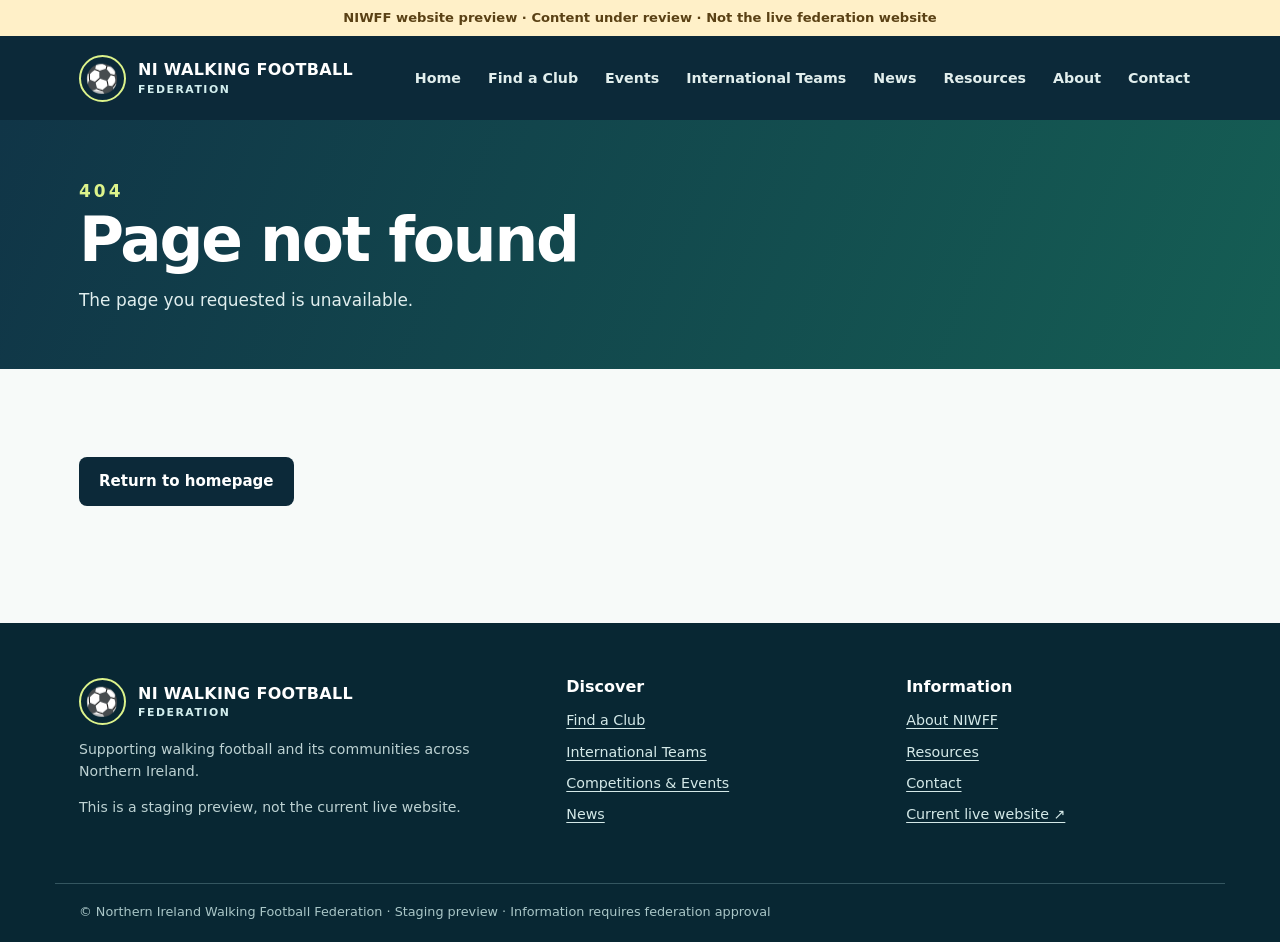
==== about/index.html @ 04a3e85b "Add staging route about/index.html" ====
<!doctype html>
<html lang="en-GB">
<head>
  <meta charset="utf-8">
  <meta name="viewport" content="width=device-width, initial-scale=1">
  <meta name="robots" content="noindex,nofollow">
  <meta name="theme-color" content="#0c2939">
  <meta name="description" content="Northern Ireland Walking Football Federation — find clubs, international age-group teams, walking football news and events. Preview website.">
  <title>About NIWFF | NI Walking Football Federation</title>
  <link rel="stylesheet" href="../assets/site.css">
</head>
<body>
  <a class="skip" href="#app">Skip to main content</a>
  <div class="staging-bar" role="status">NIWFF website preview · Content under review · Not the live federation website</div>
  <header class="site-header">
    <div class="shell header-row">
      <a class="brand" href="/" aria-label="Northern Ireland Walking Football Federation homepage">
        <span class="brand-mark" aria-hidden="true">⚽</span>
        <span>NI WALKING FOOTBALL<small>Federation</small></span>
      </a>
      <button class="nav-toggle" id="nav-toggle" type="button" aria-expanded="false" aria-controls="site-nav">☰ Menu</button>
      <nav class="site-nav" id="site-nav" aria-label="Primary navigation"></nav>
    </div>
  </header>
  <main id="app" tabindex="-1">
    <div class="shell section"><h1>About NIWFF</h1><p>Loading the NIWFF website preview…</p></div>
  </main>
  <footer class="footer">
    <div class="shell footer-inner">
      <div><div class="brand"><span class="brand-mark" aria-hidden="true">⚽</span><span>NI WALKING FOOTBALL<small>Federation</small></span></div><p>Supporting walking football and its communities across Northern Ireland.</p><p>This is a staging preview, not the current live website.</p></div>
      <div><h3>Discover</h3><div class="footer-links"><a href="/find-a-club/">Find a Club</a><a href="/international-teams/">International Teams</a><a href="/competitions/">Competitions & Events</a><a href="/news/">News</a></div></div>
      <div><h3>Information</h3><div class="footer-links"><a href="/about/">About NIWFF</a><a href="/resources/">Resources</a><a href="/contact/">Contact</a><a href="https://niwalkingfootball.com/" rel="noopener noreferrer">Current live website ↗</a></div></div>
    </div>
    <div class="shell footer-bottom">© Northern Ireland Walking Football Federation · Staging preview · Information requires federation approval</div>
  </footer>
  <noscript><p class="shell" role="alert">Please enable JavaScript to view this staging preview. The production build will include server-rendered content.</p></noscript>
  <script defer src="../assets/site.js"></script>
</body>
</html>
---- assets/site.css ----
/* NIWFF staging site: accessible, responsive, dependency-free styles */
:root{
  --ink:#152d38;--muted:#5c707a;--navy:#0c2939;--deep:#082631;
  --green:#107d5e;--lime:#dcf38b;--sky:#edf5f5;--surface:#fff;
  --line:#dbe7e8;--warn:#7c4d13;--warnbg:#fff5df;
  --shadow:0 14px 40px rgba(9,45,53,.09);
  font-family:Inter,ui-sans-serif,system-ui,-apple-system,BlinkMacSystemFont,"Segoe UI",sans-serif;
  color:var(--ink);background:#f7faf9;font-synthesis:none
}
*{box-sizing:border-box}html{scroll-behavior:smooth}
body{margin:0;min-width:320px;line-height:1.55}
a{color:var(--green);text-underline-offset:3px}a:hover{text-decoration-thickness:2px}
button,input,select{font:inherit}button{cursor:pointer}
:focus-visible{outline:3px solid #e5b745;outline-offset:3px}
.skip{position:absolute;top:-80px;left:15px;background:#fff;color:var(--navy);padding:10px 16px;z-index:20}
.skip:focus{top:10px}
.shell{max-width:1170px;margin:auto;padding-left:24px;padding-right:24px}
.staging-bar{background:#fff0c8;color:#5a4115;font-size:.82rem;text-align:center;padding:8px 12px;font-weight:650}
.site-header{background:var(--navy);color:white;position:relative;z-index:10}
.header-row{display:flex;align-items:center;justify-content:space-between;gap:25px;min-height:84px}
.brand{display:flex;align-items:center;gap:12px;color:white;text-decoration:none;font-weight:800;letter-spacing:.02em;line-height:1.08}
.brand small{display:block;font-size:.68rem;color:#d2eeee;letter-spacing:.14em;text-transform:uppercase;margin-top:5px}
.brand-mark{display:grid;place-items:center;width:47px;height:47px;border:2px solid var(--lime);border-radius:50%;color:var(--lime);font-size:1.7rem}
.site-nav{display:flex;align-items:center;gap:5px;flex-wrap:wrap}
.site-nav a{color:#e1eeed;text-decoration:none;font-size:.89rem;font-weight:600;padding:10px 11px;border-radius:8px;white-space:nowrap}
.site-nav a:hover,.site-nav a[aria-current=page]{background:rgba(255,255,255,.11);color:white}
.nav-toggle{display:none;color:white;border:1px solid #53707a;background:transparent;border-radius:8px;padding:8px 12px}
.hero{background:radial-gradient(circle at 82% 20%,#266b65 0,#174c4b 26%,transparent 54%),linear-gradient(130deg,#092a38 10%,#0e4b4a 95%);color:white;overflow:hidden}
.hero-inner{display:grid;grid-template-columns:1.15fr .85fr;align-items:center;gap:56px;padding-top:82px;padding-bottom:88px;min-height:485px}
.eyebrow{text-transform:uppercase;font-size:.75rem;letter-spacing:.18em;font-weight:800;color:var(--green);margin:0 0 14px}
.hero .eyebrow{color:var(--lime)}
h1,h2,h3{line-height:1.14;letter-spacing:-.035em;margin:0 0 16px}
h1{font-size:clamp(2.65rem,5vw,5.25rem);max-width:820px}
h2{font-size:clamp(1.7rem,3vw,2.65rem)}
h3{font-size:1.2rem}
.hero p.lead{color:#d0e5e3;font-size:1.12rem;max-width:610px}
.hero-actions,.button-row{display:flex;flex-wrap:wrap;gap:12px;margin-top:28px}
.btn{display:inline-flex;align-items:center;justify-content:center;gap:8px;border-radius:8px;padding:12px 19px;font-size:.94rem;font-weight:750;text-decoration:none;border:1px solid transparent;min-height:45px}
.btn-primary{background:var(--lime);color:#183b38}.btn-primary:hover{background:#e9faaf}
.btn-dark{background:var(--navy);color:white}.btn-dark:hover{background:#174559}
.btn-light{border-color:rgba(255,255,255,.6);color:white;background:transparent}.btn-light:hover{background:rgba(255,255,255,.1)}
.btn-outline{color:var(--ink);border-color:#aac6c5;background:white}
.pitch{aspect-ratio:1.25;max-width:455px;width:100%;position:relative;border-radius:26px;background:linear-gradient(120deg,rgba(180,239,157,.15),rgba(180,239,157,.02));border:1px solid rgba(213,244,209,.23);transform:rotate(-5deg);box-shadow:0 30px 100px rgba(0,0,0,.18)}
.pitch:before{content:"";position:absolute;inset:9%;border:2px solid rgba(228,248,211,.52);border-radius:2px}
.pitch:after{content:"";position:absolute;border:2px solid rgba(228,248,211,.52);border-radius:50%;width:28%;aspect-ratio:1;left:36%;top:35%}
.pitch-line{position:absolute;left:50%;top:9%;bottom:9%;border-left:2px solid rgba(228,248,211,.52)}
.pitch-box{position:absolute;left:9%;top:31%;width:14%;height:38%;border:2px solid rgba(228,248,211,.52)}
.pitch-box.right{left:auto;right:9%}
.pitch-ball{position:absolute;left:63%;top:27%;background:var(--lime);color:#173a36;width:62px;height:62px;border-radius:50%;display:grid;place-items:center;font-size:2rem;box-shadow:0 8px 40px #061e2140}
.pitch-caption{position:absolute;bottom:8%;right:10%;font-weight:700;color:#d9efdd;font-size:.8rem;letter-spacing:.12em;text-transform:uppercase}
.section{padding-top:72px;padding-bottom:76px}
.section.slim{padding-top:48px;padding-bottom:52px}
.section-head{display:flex;justify-content:space-between;align-items:end;gap:28px;margin-bottom:28px}
.section-head p{max-width:590px;color:var(--muted);margin:0}
.page-hero{padding:58px 0 56px;background:linear-gradient(112deg,#103547,#155e54);color:white}
.page-hero h1{font-size:clamp(2.4rem,4.8vw,4.1rem);margin-bottom:12px}
.page-hero .eyebrow{color:var(--lime)}
.page-hero p{color:#e0eeee;max-width:750px;font-size:1.06rem;margin:0}
.cards{display:grid;grid-template-columns:repeat(3,minmax(0,1fr));gap:22px}
.cards.two{grid-template-columns:repeat(2,minmax(0,1fr))}
.card{background:var(--surface);padding:26px;border:1px solid var(--line);border-radius:16px;box-shadow:0 5px 20px #09333e05}
.card h3{margin-bottom:10px}.card p{color:var(--muted);margin:0 0 16px}
.card-footer{margin-top:22px;padding-top:16px;border-top:1px solid var(--line);font-size:.9rem;font-weight:700}
.card-icon{background:#e5f3ec;color:var(--green);border-radius:12px;width:44px;height:44px;display:grid;place-items:center;font-size:1.45rem;margin-bottom:20px}
.tile-link{text-decoration:none;color:inherit;display:block;height:100%}.tile-link:hover .card{border-color:#79a99e;transform:translateY(-3px);box-shadow:var(--shadow)}
.card{transition:transform .18s,box-shadow .18s,border-color .18s}
.kicker{font-weight:800;color:var(--green);font-size:.75rem;text-transform:uppercase;letter-spacing:.13em}
.tag{display:inline-flex;border-radius:100px;background:#e9f4ed;color:#236447;padding:4px 10px;font-size:.78rem;font-weight:750;margin:0 6px 7px 0}
.tag-archive{background:#f1e9d9;color:#76501c}
.notice{padding:18px 21px;background:var(--warnbg);border-left:4px solid #cc9b3f;border-radius:7px;color:#614a23;margin:24px 0}
.notice p{margin:4px 0 0}
.soft{background:var(--sky)}
.feature-band{background:var(--navy);color:white;border-radius:22px;padding:38px 42px;display:flex;align-items:center;justify-content:space-between;gap:35px}
.feature-band p{margin:0;color:#d1e5e4;max-width:680px}
.feature-band h2{font-size:2rem}
.feature-band .btn{flex-shrink:0}
.filters{display:flex;gap:12px;flex-wrap:wrap;align-items:end;margin-bottom:26px}
.field{display:flex;flex-direction:column;gap:6px;flex:1;min-width:210px}
.field label{font-weight:700;font-size:.9rem}
.field input,.field select{background:white;border:1px solid #a9c3c2;border-radius:8px;padding:11px 13px;color:var(--ink);width:100%;min-height:46px}
.results-count{color:var(--muted);font-size:.88rem;margin-bottom:16px}
.pill-row{display:flex;flex-wrap:wrap;gap:8px;margin-top:15px}
.meta{color:var(--muted);font-size:.91rem;margin:10px 0}
.content-grid{display:grid;grid-template-columns:1.8fr 1fr;gap:30px;align-items:start}
.panel{background:white;border:1px solid var(--line);border-radius:15px;padding:27px}
.panel ul{padding-left:21px;margin-bottom:0}.panel li{margin-bottom:9px}
.timeline{display:grid;gap:13px}
.event{display:grid;grid-template-columns:98px 1fr;gap:18px;padding:21px;background:white;border-radius:12px;border:1px solid var(--line)}
.event-date{font-size:1rem;font-weight:850;color:var(--green);border-right:1px solid var(--line);padding-right:14px}
.event h3{margin-bottom:8px}
.event p{margin:0;color:var(--muted)}
.breadcrumb{font-size:.85rem;color:#58716c;margin-bottom:22px}
.breadcrumb a{color:var(--green)}
.empty{padding:42px 25px;text-align:center;border:1px dashed #a7c4bf;background:#f4f9f6;border-radius:14px}
.empty h3{margin-bottom:8px}.empty p{margin:0;color:var(--muted)}
.footer{background:#082733;color:#d0e1e2;margin-top:25px}
.footer-inner{display:grid;grid-template-columns:1.5fr 1fr 1fr;gap:45px;padding-top:55px;padding-bottom:50px}
.footer a{color:#d4e9e8}.footer h3{font-size:1rem;color:white;letter-spacing:0;margin-bottom:13px}
.footer p{font-size:.88rem;color:#bdd2d3}
.footer-links{display:flex;flex-direction:column;gap:9px;font-size:.89rem}
.footer-bottom{border-top:1px solid #345660;padding-top:18px;padding-bottom:20px;color:#a9c6c7;font-size:.8rem}
.faq details{background:white;border:1px solid var(--line);border-radius:12px;margin-bottom:10px;padding:17px 20px}
.faq summary{cursor:pointer;font-weight:750}.faq p{color:var(--muted)}
@media(max-width:1020px){
 .header-row{flex-wrap:wrap;padding-top:16px;padding-bottom:16px}.nav-toggle{display:block;margin-left:auto}
 .site-nav{display:none;width:100%;flex-direction:column;align-items:stretch}
 .site-nav.open{display:flex}.site-nav a{padding:12px 14px}
 .hero-inner{gap:30px}.cards{grid-template-columns:repeat(2,minmax(0,1fr))}
}
@media(max-width:700px){
 .shell{padding-left:18px;padding-right:18px}.hero-inner{display:block;padding-top:60px;padding-bottom:66px;min-height:0}
 .pitch{display:none}.section{padding-top:48px;padding-bottom:50px}
 .cards,.cards.two{grid-template-columns:1fr}.content-grid{grid-template-columns:1fr}
 .section-head{display:block}.section-head p{margin-top:7px}
 .feature-band{padding:27px;display:block}.feature-band .btn{margin-top:20px}
 .footer-inner{grid-template-columns:1fr;gap:22px}.event{grid-template-columns:1fr;gap:8px}
 .event-date{border-right:0;border-bottom:1px solid var(--line);padding-bottom:8px}
 .page-hero{padding:45px 0}
}
@media(prefers-reduced-motion:reduce){*,*::before,*::after{scroll-behavior:auto!important;transition:none!important}}
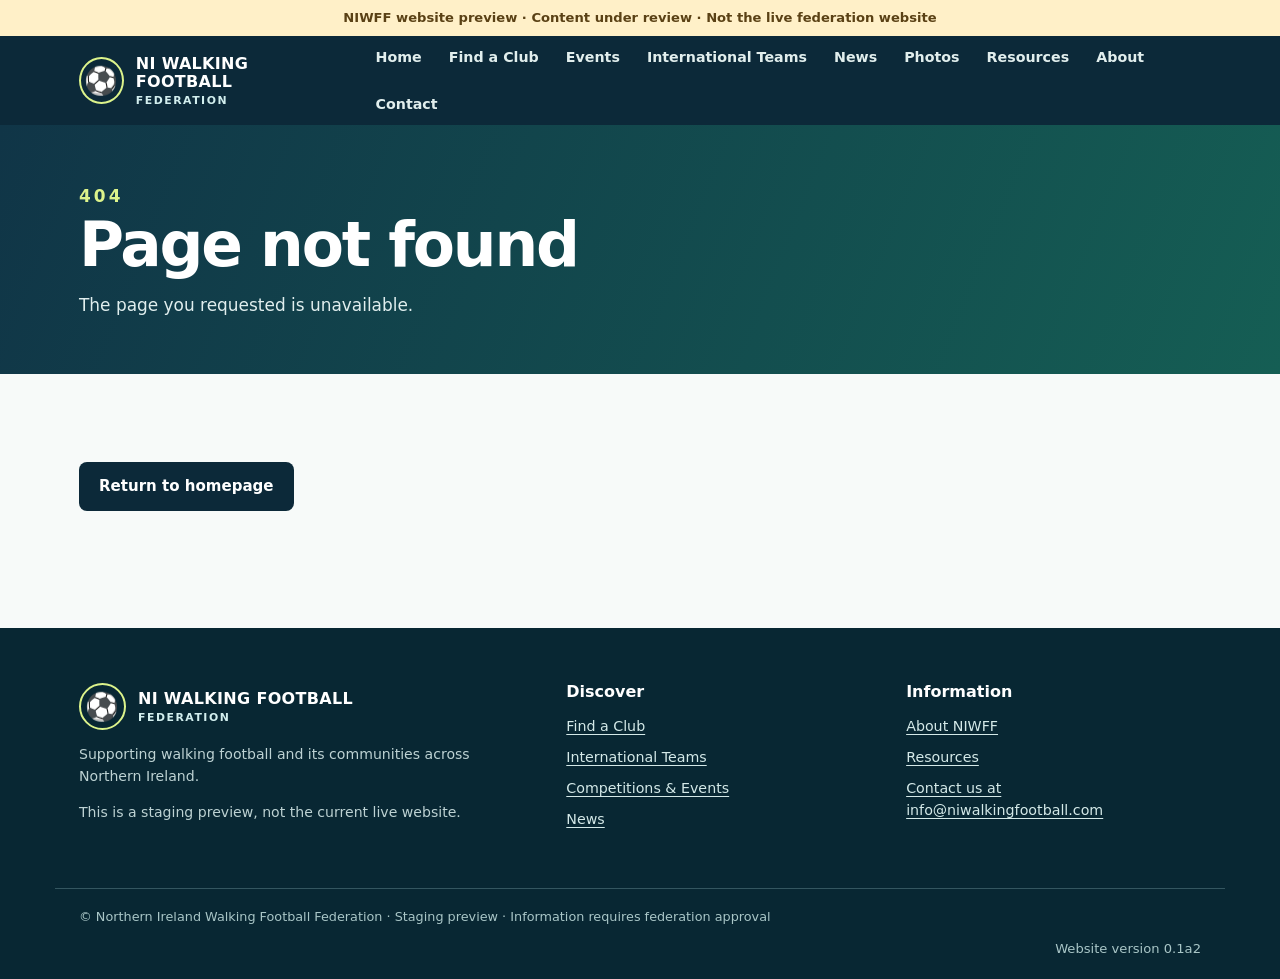
==== commit 9e2e04e0: "Apply contact email footer to all remaining public pages" ====
--- a/about/index.html
+++ b/about/index.html
@@ -29,7 +29,7 @@
     <div class="shell footer-inner">
       <div><div class="brand"><span class="brand-mark" aria-hidden="true">⚽</span><span>NI WALKING FOOTBALL<small>Federation</small></span></div><p>Supporting walking football and its communities across Northern Ireland.</p><p>This is a staging preview, not the current live website.</p></div>
       <div><h3>Discover</h3><div class="footer-links"><a href="/find-a-club/">Find a Club</a><a href="/international-teams/">International Teams</a><a href="/competitions/">Competitions & Events</a><a href="/news/">News</a></div></div>
-      <div><h3>Information</h3><div class="footer-links"><a href="/about/">About NIWFF</a><a href="/resources/">Resources</a><a href="/contact/">Contact</a><a href="https://niwalkingfootball.com/" rel="noopener noreferrer">Current live website ↗</a></div></div>
+      <div><h3>Information</h3><div class="footer-links"><a href="/about/">About NIWFF</a><a href="/resources/">Resources</a><a href="mailto:info@niwalkingfootball.com">Contact us at info@niwalkingfootball.com</a></div></div>
     </div>
     <div class="shell footer-bottom">© Northern Ireland Walking Football Federation · Staging preview · Information requires federation approval</div>
   </footer>
--- a/assets/site.css
+++ b/assets/site.css
@@ -1,3 +1,5 @@
+@import url("/version.css");
+
 /* NIWFF staging site: accessible, responsive, dependency-free styles */
 :root{
   --ink:#152d38;--muted:#5c707a;--navy:#0c2939;--deep:#082631;
@@ -118,3 +120,58 @@
  .page-hero{padding:45px 0}
 }
 @media(prefers-reduced-motion:reduce){*,*::before,*::after{scroll-behavior:auto!important;transition:none!important}}
+
+/* Shared year archives and forthcoming events calendar */
+.year-tabs{display:flex;flex-wrap:wrap;gap:6px;margin:22px 0 28px;padding:6px;background:#e4eeee;border-radius:12px}
+.year-tabs button{flex:1;min-width:72px;border:1px solid transparent;border-radius:8px;background:transparent;color:var(--ink);font-weight:800;padding:12px 14px}
+.year-tabs button[aria-selected=true]{background:var(--navy);color:white;box-shadow:0 3px 10px #08263120}
+.year-tabs button:hover:not([aria-selected=true]){background:#fff}
+[hidden]{display:none!important}
+.undated{margin-top:26px;padding:18px;background:white;border:1px solid var(--line);border-radius:12px}
+.undated summary{cursor:pointer;font-weight:700}
+.undated .cards,.undated .timeline{margin-top:18px}
+.calendar{max-width:780px;margin:0 0 24px;padding:20px;background:#fff;border:1px solid var(--line);border-radius:16px}
+.calendar-heading{display:flex;align-items:center;justify-content:space-between;gap:10px;margin-bottom:20px}
+.calendar-heading h3{margin:0;font-size:1.3rem}
+.calendar-heading button{width:44px;height:44px;border:1px solid var(--line);border-radius:8px;background:var(--sky);color:var(--navy);font-size:1.7rem}
+.calendar-grid{display:grid;grid-template-columns:repeat(7,minmax(0,1fr));gap:4px}
+.calendar-weekday{font-size:.8rem;font-weight:750;color:var(--muted);text-align:center;padding:6px 0}
+.calendar-day{min-height:68px;padding:7px;background:#f7faf9;border:1px solid var(--line);border-radius:6px;font-weight:650;overflow-wrap:anywhere}
+.calendar-day.today{border:2px solid var(--green);background:#e6f4e9;color:#174c39}
+.calendar-day small{display:block;font-size:.7rem;color:var(--green);margin-top:6px}
+@media(max-width:600px){.year-tabs button{flex:1 0 28%;min-width:0;padding:10px 5px}.calendar{padding:12px}.calendar-day{min-height:45px;padding:4px;font-size:.85rem}.calendar-grid{gap:2px}}
+
+/* Database-backed submission and administration pages */
+.portal-form{max-width:850px;margin:24px 0;display:grid;gap:18px}.portal-form .field{min-width:0}.portal-form textarea{width:100%;padding:12px;border:1px solid #a9c3c2;border-radius:8px;font:inherit;color:var(--ink);resize:vertical}.portal-form h2{font-size:1.4rem;margin-top:14px}.portal-form label{font-weight:650}.table-scroll{overflow-x:auto}.review-table{width:100%;border-collapse:collapse;text-align:left}.review-table th,.review-table td{padding:12px;border-bottom:1px solid var(--line)}.portal-form button{justify-self:start}.button-row{margin-bottom:18px}
+
+/* Shared website version, matching the HWFC convention. */
+.footer-bottom::after,.portal-version::after{content:"Website version " var(--siteVersion);display:block;text-align:right;font-size:.82rem;margin-top:12px}
+.portal-version{color:var(--muted);padding-top:16px;border-top:1px solid var(--line)}
+@media(max-width:850px){.footer-bottom::after,.portal-version::after{text-align:left}}
+
+/* Guided club schedule: explicit two-column cards, with stacked mobile fields. */
+.schedule-editor{display:grid;gap:16px;min-width:0}
+.schedule-toolbar.button-row{margin:0}
+.schedule-body{display:grid;gap:16px;min-width:0}
+.schedule-body h2{margin:12px 0 0;padding-top:16px;border-top:1px solid var(--line)}
+.schedule-body>p{margin:0;color:var(--muted);font-size:.95rem}
+.schedule-list{display:grid;gap:16px;min-width:0}
+.schedule-row{display:grid;grid-template-columns:minmax(0,1fr) minmax(0,1fr);gap:16px 20px;min-width:0;margin:0;padding:20px;background:#f7faf9;border:1px solid #bfd2d2;border-radius:12px}
+.schedule-row legend{padding:0 8px;color:var(--navy);font-weight:750;font-size:1rem}
+.schedule-row .schedule-field{display:flex;flex-direction:column;gap:6px;min-width:0;font-size:.9rem;font-weight:700}
+.schedule-row .schedule-field input,.schedule-row .schedule-field select{display:block;width:100%;min-width:0;min-height:46px;padding:11px 13px;border:1px solid #a9c3c2;border-radius:8px;background:white;color:var(--ink);font:inherit;font-weight:400}
+.schedule-session .schedule-field:nth-of-type(5){grid-column:1/-1}
+.schedule-remove{grid-column:1/-1;justify-self:end!important;min-height:38px;padding:7px 12px;font-size:.85rem}
+.schedule-body>.btn{justify-self:start}
+.schedule-body details{padding:12px 16px;border:1px solid var(--line);border-radius:8px;background:var(--sky)}
+.schedule-body details summary{cursor:pointer;font-weight:650}
+.schedule-body details p{white-space:pre-wrap}
+.club-detail-text{white-space:pre-line}
+@media(max-width:600px){
+ .portal-form.panel{padding:18px}
+ .schedule-row{grid-template-columns:minmax(0,1fr);padding:14px;gap:12px}
+ .schedule-remove{justify-self:start!important}
+}
+
+.event-venue-picker{padding:16px;background:#f7faf9;border:1px solid #bfd2d2;border-radius:10px}
+.event-venue-picker p{margin:2px 0 0;color:var(--muted);font-size:.9rem}
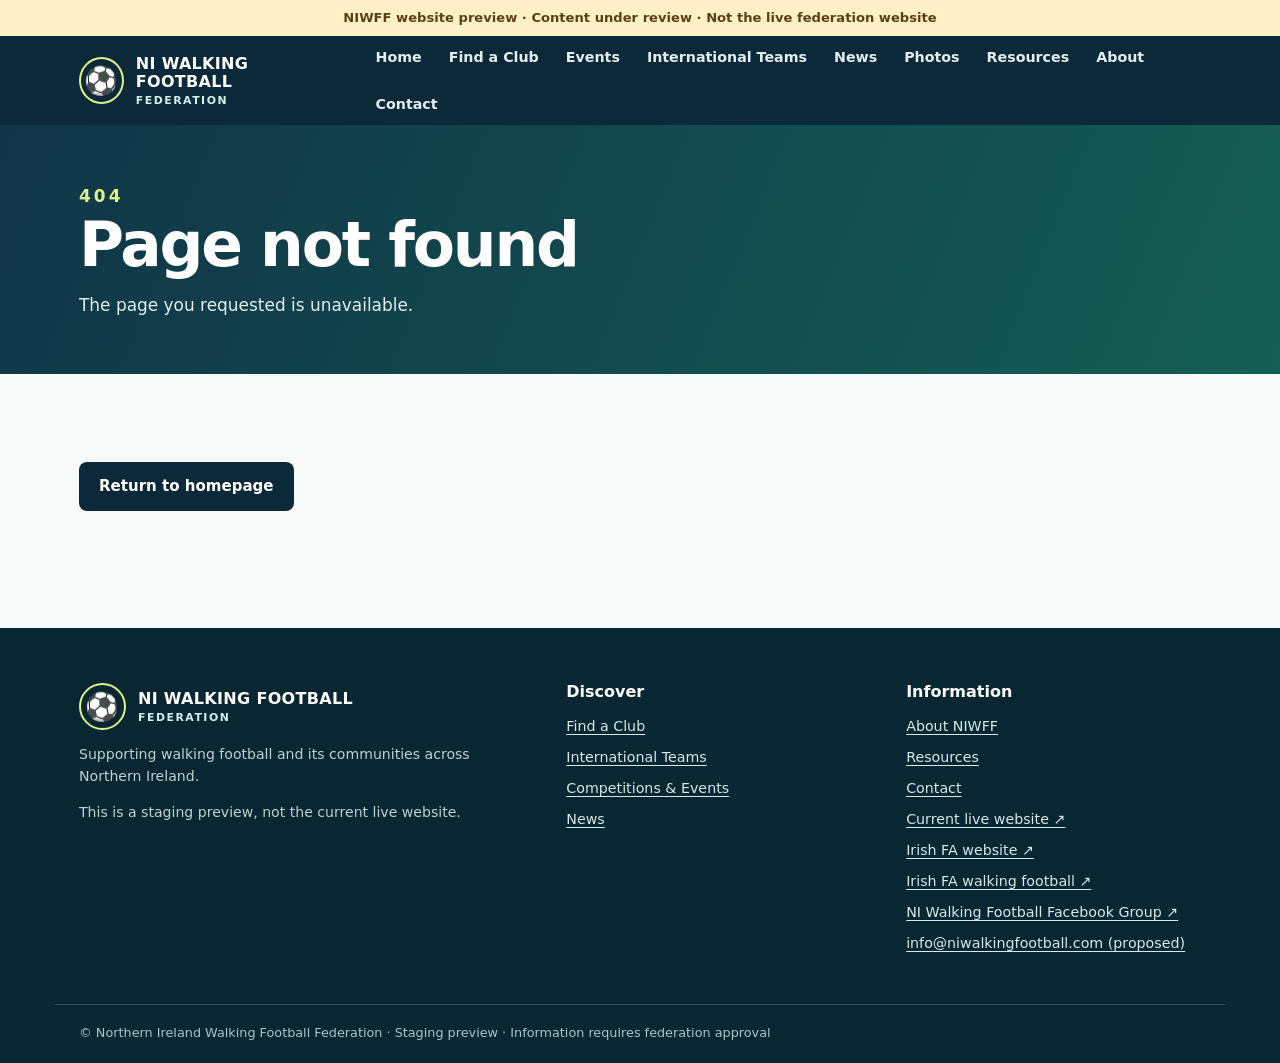
==== commit 97ae8afb: "NIWFF website rebuild (0.1a1) (#1) Recover the legacy website and establish the public site, club di" ====
--- a/about/index.html
+++ b/about/index.html
@@ -29,7 +29,7 @@
     <div class="shell footer-inner">
       <div><div class="brand"><span class="brand-mark" aria-hidden="true">⚽</span><span>NI WALKING FOOTBALL<small>Federation</small></span></div><p>Supporting walking football and its communities across Northern Ireland.</p><p>This is a staging preview, not the current live website.</p></div>
       <div><h3>Discover</h3><div class="footer-links"><a href="/find-a-club/">Find a Club</a><a href="/international-teams/">International Teams</a><a href="/competitions/">Competitions & Events</a><a href="/news/">News</a></div></div>
-      <div><h3>Information</h3><div class="footer-links"><a href="/about/">About NIWFF</a><a href="/resources/">Resources</a><a href="mailto:info@niwalkingfootball.com">Contact us at info@niwalkingfootball.com</a></div></div>
+      <div><h3>Information</h3><div class="footer-links"><a href="/about/">About NIWFF</a><a href="/resources/">Resources</a><a href="/contact/">Contact</a><a href="https://niwalkingfootball.com/" rel="noopener noreferrer">Current live website ↗</a></div></div>
     </div>
     <div class="shell footer-bottom">© Northern Ireland Walking Football Federation · Staging preview · Information requires federation approval</div>
   </footer>
--- a/assets/site.css
+++ b/assets/site.css
@@ -1,5 +1,3 @@
-@import url("/version.css");
-
 /* NIWFF staging site: accessible, responsive, dependency-free styles */
 :root{
   --ink:#152d38;--muted:#5c707a;--navy:#0c2939;--deep:#082631;
@@ -140,38 +138,3 @@
 .calendar-day.today{border:2px solid var(--green);background:#e6f4e9;color:#174c39}
 .calendar-day small{display:block;font-size:.7rem;color:var(--green);margin-top:6px}
 @media(max-width:600px){.year-tabs button{flex:1 0 28%;min-width:0;padding:10px 5px}.calendar{padding:12px}.calendar-day{min-height:45px;padding:4px;font-size:.85rem}.calendar-grid{gap:2px}}
-
-/* Database-backed submission and administration pages */
-.portal-form{max-width:850px;margin:24px 0;display:grid;gap:18px}.portal-form .field{min-width:0}.portal-form textarea{width:100%;padding:12px;border:1px solid #a9c3c2;border-radius:8px;font:inherit;color:var(--ink);resize:vertical}.portal-form h2{font-size:1.4rem;margin-top:14px}.portal-form label{font-weight:650}.table-scroll{overflow-x:auto}.review-table{width:100%;border-collapse:collapse;text-align:left}.review-table th,.review-table td{padding:12px;border-bottom:1px solid var(--line)}.portal-form button{justify-self:start}.button-row{margin-bottom:18px}
-
-/* Shared website version, matching the HWFC convention. */
-.footer-bottom::after,.portal-version::after{content:"Website version " var(--siteVersion);display:block;text-align:right;font-size:.82rem;margin-top:12px}
-.portal-version{color:var(--muted);padding-top:16px;border-top:1px solid var(--line)}
-@media(max-width:850px){.footer-bottom::after,.portal-version::after{text-align:left}}
-
-/* Guided club schedule: explicit two-column cards, with stacked mobile fields. */
-.schedule-editor{display:grid;gap:16px;min-width:0}
-.schedule-toolbar.button-row{margin:0}
-.schedule-body{display:grid;gap:16px;min-width:0}
-.schedule-body h2{margin:12px 0 0;padding-top:16px;border-top:1px solid var(--line)}
-.schedule-body>p{margin:0;color:var(--muted);font-size:.95rem}
-.schedule-list{display:grid;gap:16px;min-width:0}
-.schedule-row{display:grid;grid-template-columns:minmax(0,1fr) minmax(0,1fr);gap:16px 20px;min-width:0;margin:0;padding:20px;background:#f7faf9;border:1px solid #bfd2d2;border-radius:12px}
-.schedule-row legend{padding:0 8px;color:var(--navy);font-weight:750;font-size:1rem}
-.schedule-row .schedule-field{display:flex;flex-direction:column;gap:6px;min-width:0;font-size:.9rem;font-weight:700}
-.schedule-row .schedule-field input,.schedule-row .schedule-field select{display:block;width:100%;min-width:0;min-height:46px;padding:11px 13px;border:1px solid #a9c3c2;border-radius:8px;background:white;color:var(--ink);font:inherit;font-weight:400}
-.schedule-session .schedule-field:nth-of-type(5){grid-column:1/-1}
-.schedule-remove{grid-column:1/-1;justify-self:end!important;min-height:38px;padding:7px 12px;font-size:.85rem}
-.schedule-body>.btn{justify-self:start}
-.schedule-body details{padding:12px 16px;border:1px solid var(--line);border-radius:8px;background:var(--sky)}
-.schedule-body details summary{cursor:pointer;font-weight:650}
-.schedule-body details p{white-space:pre-wrap}
-.club-detail-text{white-space:pre-line}
-@media(max-width:600px){
- .portal-form.panel{padding:18px}
- .schedule-row{grid-template-columns:minmax(0,1fr);padding:14px;gap:12px}
- .schedule-remove{justify-self:start!important}
-}
-
-.event-venue-picker{padding:16px;background:#f7faf9;border:1px solid #bfd2d2;border-radius:10px}
-.event-venue-picker p{margin:2px 0 0;color:var(--muted);font-size:.9rem}
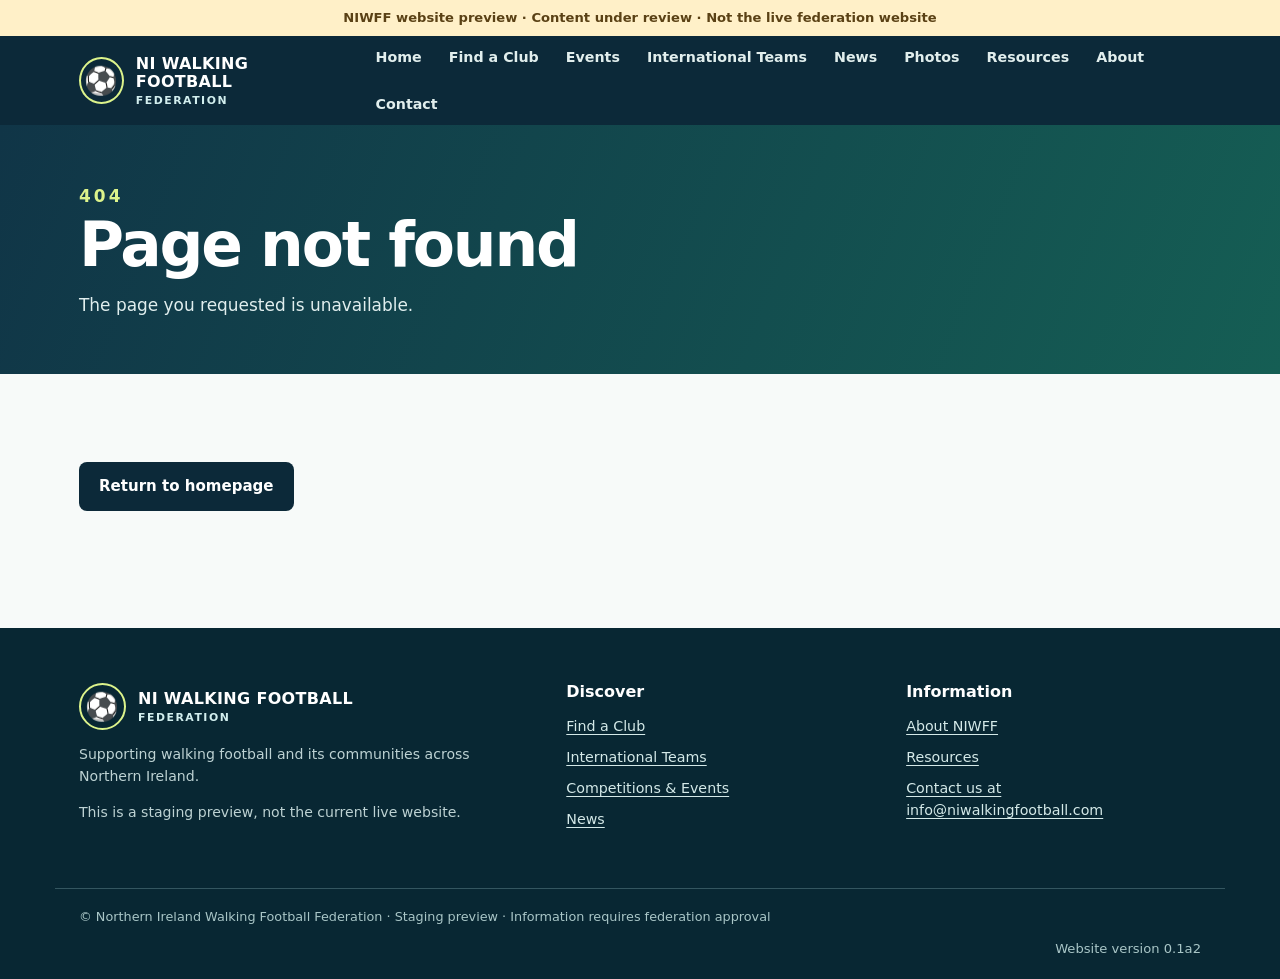
==== commit e4153c68: "Integrate the exact v0.1a2 release snapshot onto the squashed website rebuild" ====
--- a/about/index.html
+++ b/about/index.html
@@ -29,7 +29,7 @@
     <div class="shell footer-inner">
       <div><div class="brand"><span class="brand-mark" aria-hidden="true">⚽</span><span>NI WALKING FOOTBALL<small>Federation</small></span></div><p>Supporting walking football and its communities across Northern Ireland.</p><p>This is a staging preview, not the current live website.</p></div>
       <div><h3>Discover</h3><div class="footer-links"><a href="/find-a-club/">Find a Club</a><a href="/international-teams/">International Teams</a><a href="/competitions/">Competitions & Events</a><a href="/news/">News</a></div></div>
-      <div><h3>Information</h3><div class="footer-links"><a href="/about/">About NIWFF</a><a href="/resources/">Resources</a><a href="/contact/">Contact</a><a href="https://niwalkingfootball.com/" rel="noopener noreferrer">Current live website ↗</a></div></div>
+      <div><h3>Information</h3><div class="footer-links"><a href="/about/">About NIWFF</a><a href="/resources/">Resources</a><a href="mailto:info@niwalkingfootball.com">Contact us at info@niwalkingfootball.com</a></div></div>
     </div>
     <div class="shell footer-bottom">© Northern Ireland Walking Football Federation · Staging preview · Information requires federation approval</div>
   </footer>
--- a/assets/site.css
+++ b/assets/site.css
@@ -1,3 +1,5 @@
+@import url("/version.css");
+
 /* NIWFF staging site: accessible, responsive, dependency-free styles */
 :root{
   --ink:#152d38;--muted:#5c707a;--navy:#0c2939;--deep:#082631;
@@ -138,3 +140,40 @@
 .calendar-day.today{border:2px solid var(--green);background:#e6f4e9;color:#174c39}
 .calendar-day small{display:block;font-size:.7rem;color:var(--green);margin-top:6px}
 @media(max-width:600px){.year-tabs button{flex:1 0 28%;min-width:0;padding:10px 5px}.calendar{padding:12px}.calendar-day{min-height:45px;padding:4px;font-size:.85rem}.calendar-grid{gap:2px}}
+
+/* Database-backed submission and administration pages */
+.portal-form{max-width:850px;margin:24px 0;display:grid;gap:18px}.portal-form .field{min-width:0}.portal-form textarea{width:100%;padding:12px;border:1px solid #a9c3c2;border-radius:8px;font:inherit;color:var(--ink);resize:vertical}.portal-form h2{font-size:1.4rem;margin-top:14px}.portal-form label{font-weight:650}.table-scroll{overflow-x:auto}.review-table{width:100%;border-collapse:collapse;text-align:left}.review-table th,.review-table td{padding:12px;border-bottom:1px solid var(--line)}.portal-form button{justify-self:start}.button-row{margin-bottom:18px}
+
+/* Shared website version, matching the HWFC convention. */
+.footer-bottom::after,.portal-version::after{content:"Website version " var(--siteVersion);display:block;text-align:right;font-size:.82rem;margin-top:12px}
+.portal-version{color:var(--muted);padding-top:16px;border-top:1px solid var(--line)}
+@media(max-width:850px){.footer-bottom::after,.portal-version::after{text-align:left}}
+
+/* Guided club schedule: explicit two-column cards, with stacked mobile fields. */
+.schedule-editor{display:grid;gap:16px;min-width:0}
+.schedule-toolbar.button-row{margin:0}
+.schedule-body{display:grid;gap:16px;min-width:0}
+.schedule-body h2{margin:12px 0 0;padding-top:16px;border-top:1px solid var(--line)}
+.schedule-body>p{margin:0;color:var(--muted);font-size:.95rem}
+.schedule-list{display:grid;gap:16px;min-width:0}
+.schedule-row{display:grid;grid-template-columns:minmax(0,1fr) minmax(0,1fr);gap:16px 20px;min-width:0;margin:0;padding:20px;background:#f7faf9;border:1px solid #bfd2d2;border-radius:12px}
+.schedule-row legend{padding:0 8px;color:var(--navy);font-weight:750;font-size:1rem}
+.schedule-row .schedule-field{display:flex;flex-direction:column;gap:6px;min-width:0;font-size:.9rem;font-weight:700}
+.schedule-row .schedule-field input,.schedule-row .schedule-field select{display:block;width:100%;min-width:0;min-height:46px;padding:11px 13px;border:1px solid #a9c3c2;border-radius:8px;background:white;color:var(--ink);font:inherit;font-weight:400}
+.schedule-session .schedule-field:nth-of-type(5){grid-column:1/-1}
+.schedule-remove{grid-column:1/-1;justify-self:end!important;min-height:38px;padding:7px 12px;font-size:.85rem}
+.schedule-body>.btn{justify-self:start}
+.schedule-body details{padding:12px 16px;border:1px solid var(--line);border-radius:8px;background:var(--sky)}
+.schedule-body details summary{cursor:pointer;font-weight:650}
+.schedule-body details p{white-space:pre-wrap}
+.club-detail-text{white-space:pre-line}
+@media(max-width:600px){
+ .portal-form.panel{padding:18px}
+ .schedule-row{grid-template-columns:minmax(0,1fr);padding:14px;gap:12px}
+ .schedule-remove{justify-self:start!important}
+}
+
+.event-venue-picker{padding:16px;background:#f7faf9;border:1px solid #bfd2d2;border-radius:10px}
+.event-venue-picker p{margin:2px 0 0;color:var(--muted);font-size:.9rem}
+
+.footer-links a,.portal-version a{overflow-wrap:anywhere}
